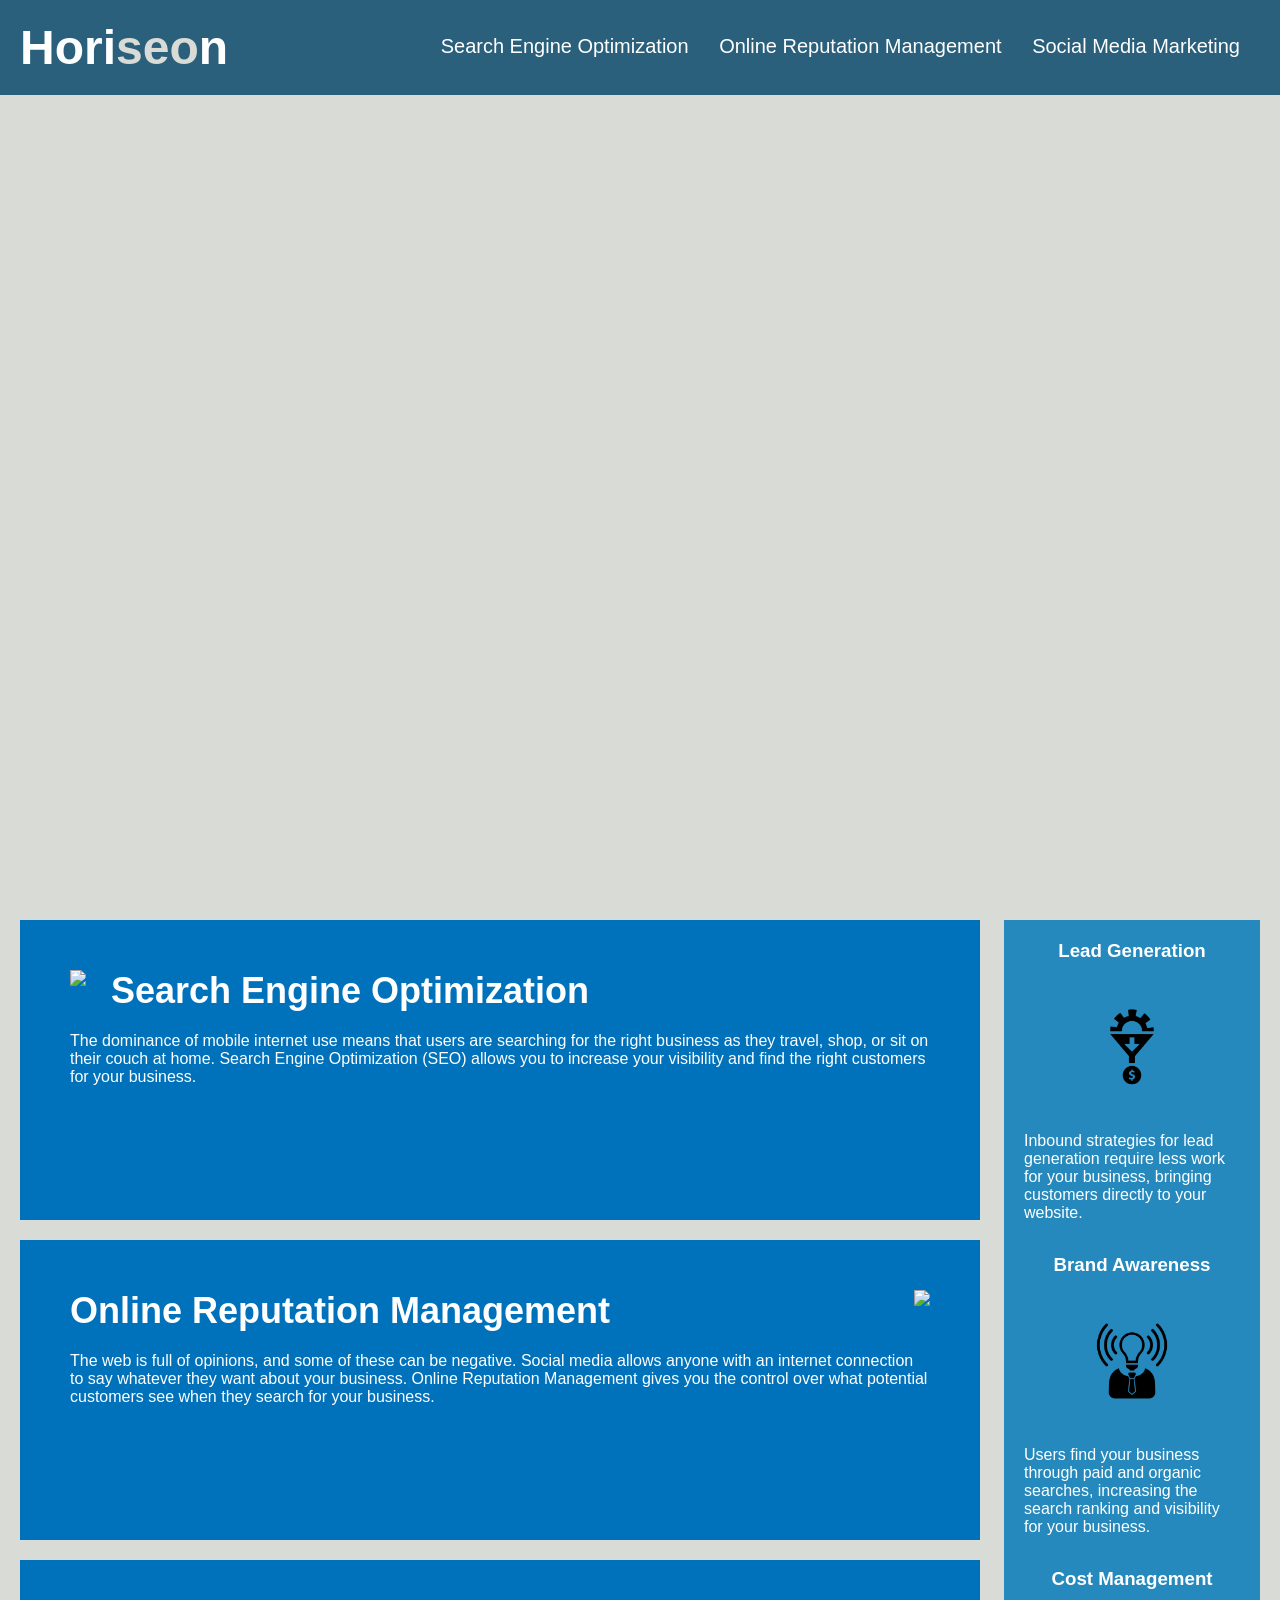
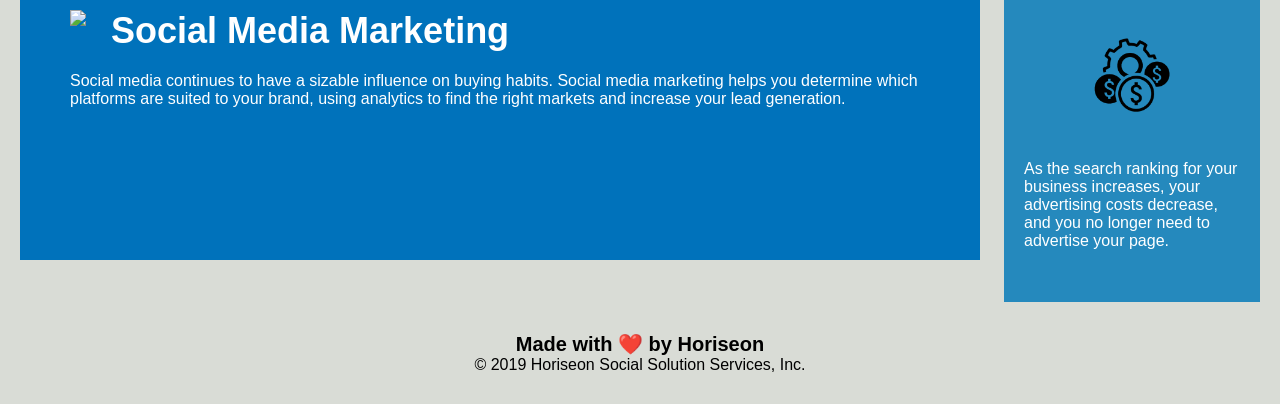
==== index.html @ 7f100c93 "added semantic html to nav" ====
<!DOCTYPE html>
<html lang="en-us">

<head>
    <meta charset="UTF-8" />
    <link rel="stylesheet" href="./assets/css/style.css">
    <title>SEO | Online Reputation Management | Social Media | Horiseon</title>
</head>

<body>

    <!-- navigation -->
    <header>
        <h1>Hori<span class="seo">seo</span>n</h1>
        <nav>
            <ul>
                <li>
                    <a href="#search-engine-optimization">Search Engine Optimization</a>
                </li>
                <li>
                    <a href="#online-reputation-management">Online Reputation Management</a>
                </li>
                <li>
                    <a href="#social-media-marketing">Social Media Marketing</a>
                </li>
            </ul>
        </header>
        
    </nav>
    <div class="hero"></div>
    <div class="content">
        <div class="search-engine-optimization">
            <img src="./assets/images/search-engine-optimization.jpg" class="float-left" />
            <h2>Search Engine Optimization</h2>
            <p>
                The dominance of mobile internet use means that users are searching for the right business as they travel, shop, or sit on their couch at home. Search Engine Optimization (SEO) allows you to increase your visibility and find the right customers for your business.
            </p>
        </div>
        <div id="online-reputation-management" class="online-reputation-management">
            <img src="./assets/images/online-reputation-management.jpg" class="float-right" />
            <h2>Online Reputation Management</h2>
            <p>
                The web is full of opinions, and some of these can be negative. Social media allows anyone with an internet connection to say whatever they want about your business. Online Reputation Management gives you the control over what potential customers see when they search for your business.
            </p>
        </div>
        <div id="social-media-marketing" class="social-media-marketing">
            <img src="./assets/images/social-media-marketing.jpg" class="float-left" />
            <h2>Social Media Marketing</h2>
            <p>
                Social media continues to have a sizable influence on buying habits. Social media marketing helps you determine which platforms are suited to your brand, using analytics to find the right markets and increase your lead generation.
            </p>
        </div>
    </div>
    <div class="benefits">
        <div class="benefit-lead">
            <h3>Lead Generation</h3>
            <img src="./assets/images/lead-generation.png" />
            <p>
                Inbound strategies for lead generation require less work for your business, bringing customers directly to your website.
            </p>
        </div>
        <div class="benefit-brand">
            <h3>Brand Awareness</h3>
            <img src="./assets/images/brand-awareness.png" />
            <p>
                Users find your business through paid and organic searches, increasing the search ranking and visibility for your business.
            </p>
        </div>
        <div class="benefit-cost">
            <h3>Cost Management</h3>
            <img src="./assets/images/cost-management.png"></img>
            <p>
                As the search ranking for your business increases, your advertising costs decrease, and you no longer need to advertise your page.
            </p>
        </div>
    </div>
    <div class="footer">
        <h2>Made with ❤️️ by Horiseon</h2>
        <p>
            &copy; 2019 Horiseon Social Solution Services, Inc.
        </p>
    </div>
</body>

</html>
---- assets/css/style.css ----
* {
    box-sizing: border-box;
    padding: 0;
    margin: 0;
}

body {
    background-color: #d9dcd6;
}

header {
    padding: 20px;
    font-family: 'Trebuchet MS', 'Lucida Sans Unicode', 'Lucida Grande', 'Lucida Sans', Arial, sans-serif;
    background-color: #2a607c;
    color: #ffffff;
}

header h1 {
    display: inline-block;
    font-size: 48px;
}

header h1 .seo {
    color: #d9dcd6;
}

header nav {
    padding-top: 15px;
    margin-right: 20px;
    float: right;
    font-family: 'Gill Sans', 'Gill Sans MT', Calibri, 'Trebuchet MS', sans-serif;
    font-size: 20px;
}

header nav ul {
    list-style-type: none;
}

header nav ul li {
    display: inline-block;
    margin-left: 25px;
}

a {
    color: #ffffff;
    text-decoration: none;
}

p {
    font-size: 16px;
}

.hero {
    height: 800px;
    width: 100%;
    margin-bottom: 25px;
    background-image: url("../images/digital-marketing-meeting.jpg");
    background-size: cover;
    background-position: center;
}

.float-left {
    float: left;
    margin-right: 25px;
}

.float-right {
    float: right;
    margin-left: 25px;
}

.content {
    width: 75%;
    display: inline-block;
    margin-left: 20px;
}

.benefits {
    margin-right: 20px;
    padding: 20px;
    clear: both;
    float: right;
    width: 20%;
    height: 100%;
    font-family: 'Gill Sans', 'Gill Sans MT', Calibri, 'Trebuchet MS', sans-serif;
    background-color: #2589bd;
}

.benefit-lead {
    margin-bottom: 32px;
    color: #ffffff;
}

.benefit-brand {
    margin-bottom: 32px;
    color: #ffffff;
}

.benefit-cost {
    margin-bottom: 32px;
    color: #ffffff;
}

.benefit-lead h3 {
    margin-bottom: 10px;
    text-align: center;
}

.benefit-brand h3 {
    margin-bottom: 10px;
    text-align: center;
}

.benefit-cost h3 {
    margin-bottom: 10px;
    text-align: center;
}

.benefit-lead img {
    display: block;
    margin: 10px auto;
    max-width: 150px;
}

.benefit-brand img {
    display: block;
    margin: 10px auto;
    max-width: 150px;
}

.benefit-cost img {
    display: block;
    margin: 10px auto;
    max-width: 150px;
}

.search-engine-optimization {
    margin-bottom: 20px;
    padding: 50px;
    height: 300px;
    font-family: 'Gill Sans', 'Gill Sans MT', Calibri, 'Trebuchet MS', sans-serif;
    background-color: #0072bb;
    color: #ffffff;
}

.online-reputation-management {
    margin-bottom: 20px;
    padding: 50px;
    height: 300px;
    font-family: 'Gill Sans', 'Gill Sans MT', Calibri, 'Trebuchet MS', sans-serif;
    background-color: #0072bb;
    color: #ffffff;
}

.social-media-marketing {
    margin-bottom: 20px;
    padding: 50px;
    height: 300px;
    font-family: 'Gill Sans', 'Gill Sans MT', Calibri, 'Trebuchet MS', sans-serif;
    background-color: #0072bb;
    color: #ffffff;
}

.search-engine-optimization img {
    max-height: 200px;
}

.online-reputation-management img {
    max-height: 200px;
}

.social-media-marketing img {
    max-height: 200px;
}

.search-engine-optimization h2 {
    margin-bottom: 20px;
    font-size: 36px;
}

.online-reputation-management h2 {
    margin-bottom: 20px;
    font-size: 36px;
}

.social-media-marketing h2 {
    margin-bottom: 20px;
    font-size: 36px;
}

.footer {
    padding: 30px;
    clear: both;
    font-family: 'Trebuchet MS', 'Lucida Sans Unicode', 'Lucida Grande', 'Lucida Sans', Arial, sans-serif;
    text-align: center;
}

.footer h2 {
    font-size: 20px;
}
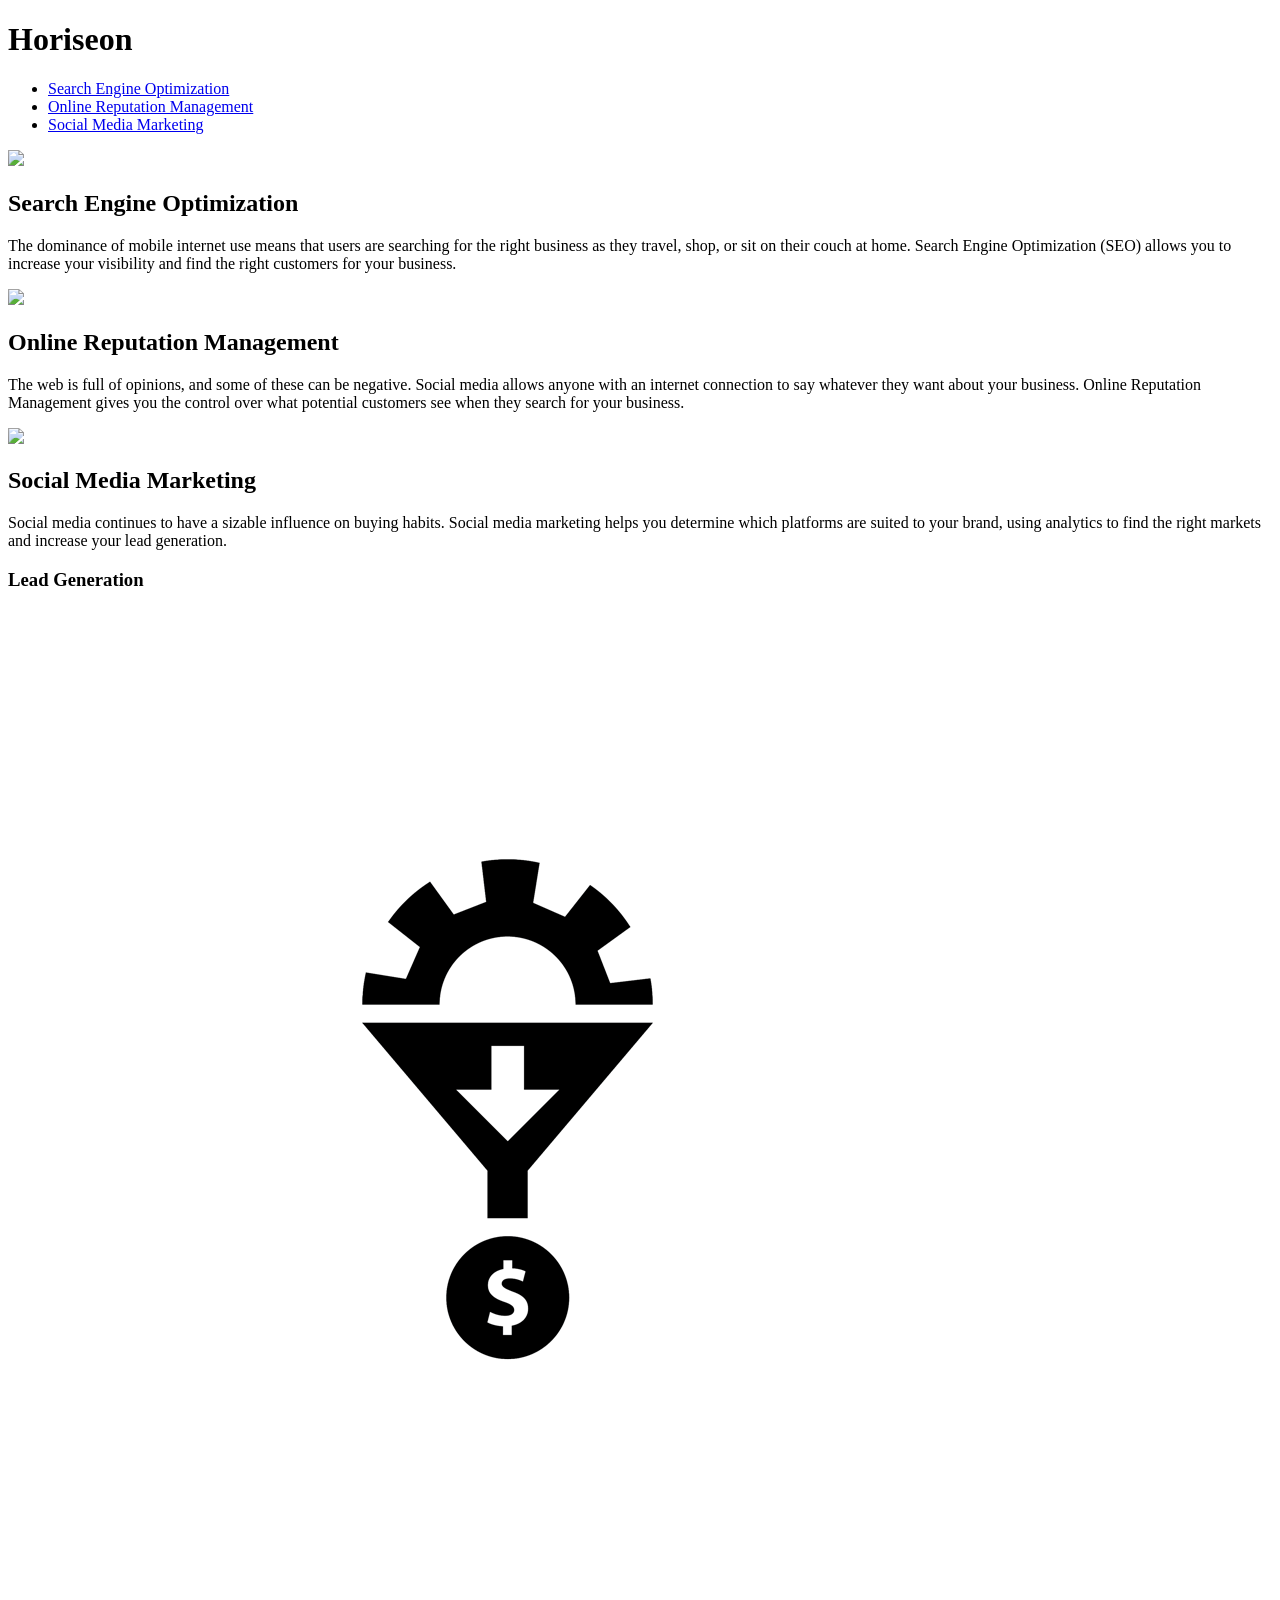
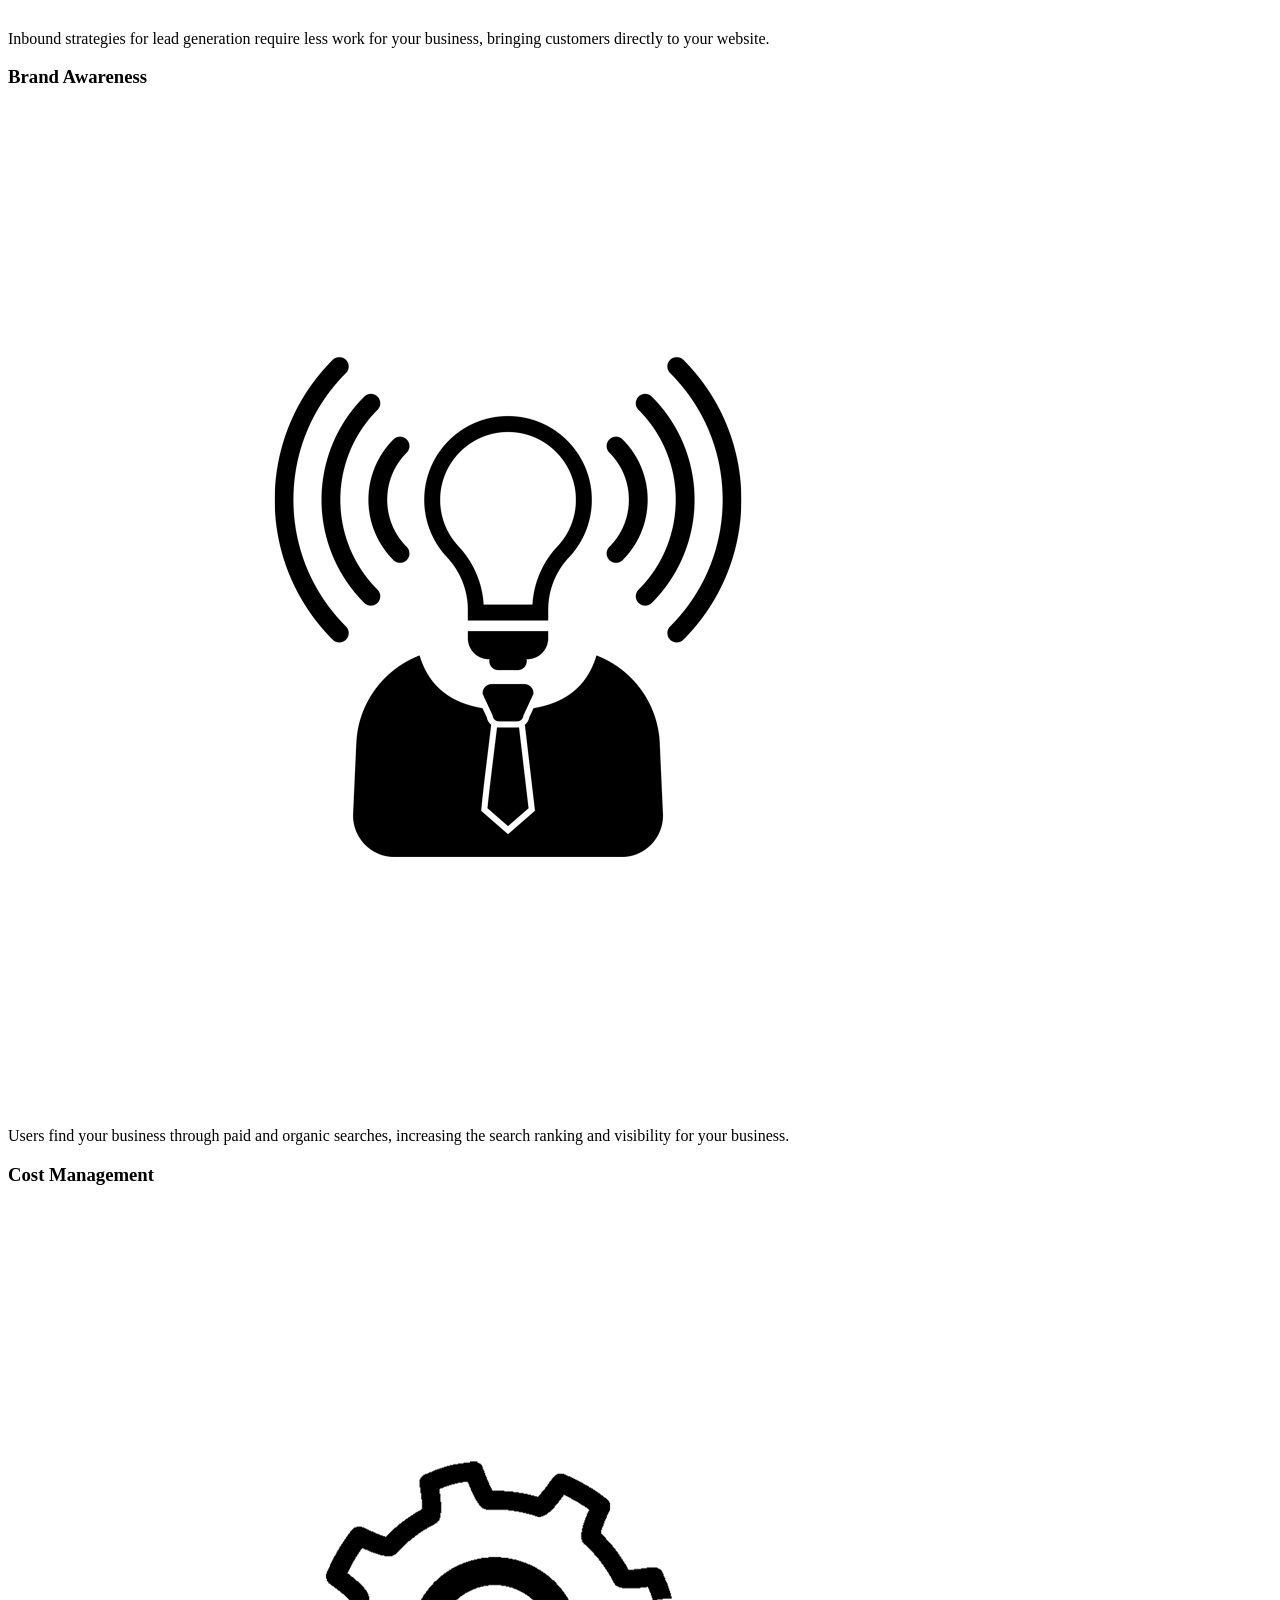
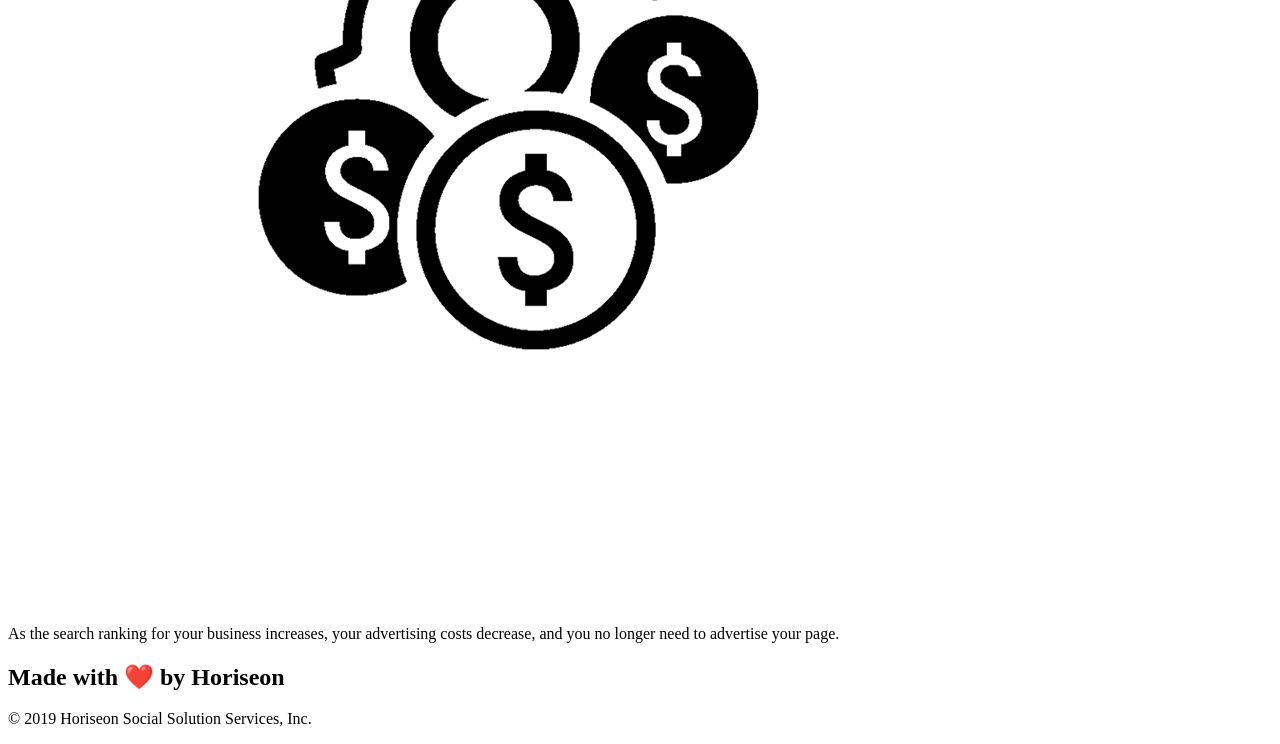
==== commit 76b23944: "fixed nav link" ====
--- a/index.html
+++ b/index.html
@@ -28,14 +28,17 @@
         
     </nav>
     <div class="hero"></div>
+    
     <div class="content">
-        <div class="search-engine-optimization">
+
+        <div id="search-engine-optimization" class="search-engine-optimization">
             <img src="./assets/images/search-engine-optimization.jpg" class="float-left" />
             <h2>Search Engine Optimization</h2>
             <p>
                 The dominance of mobile internet use means that users are searching for the right business as they travel, shop, or sit on their couch at home. Search Engine Optimization (SEO) allows you to increase your visibility and find the right customers for your business.
             </p>
         </div>
+        
         <div id="online-reputation-management" class="online-reputation-management">
             <img src="./assets/images/online-reputation-management.jpg" class="float-right" />
             <h2>Online Reputation Management</h2>
@@ -74,12 +77,14 @@
             </p>
         </div>
     </div>
-    <div class="footer">
+
+    <!-- footer -->
+    <footer>
         <h2>Made with ❤️️ by Horiseon</h2>
         <p>
             &copy; 2019 Horiseon Social Solution Services, Inc.
         </p>
-    </div>
+    </footer>
 </body>
 
 </html>
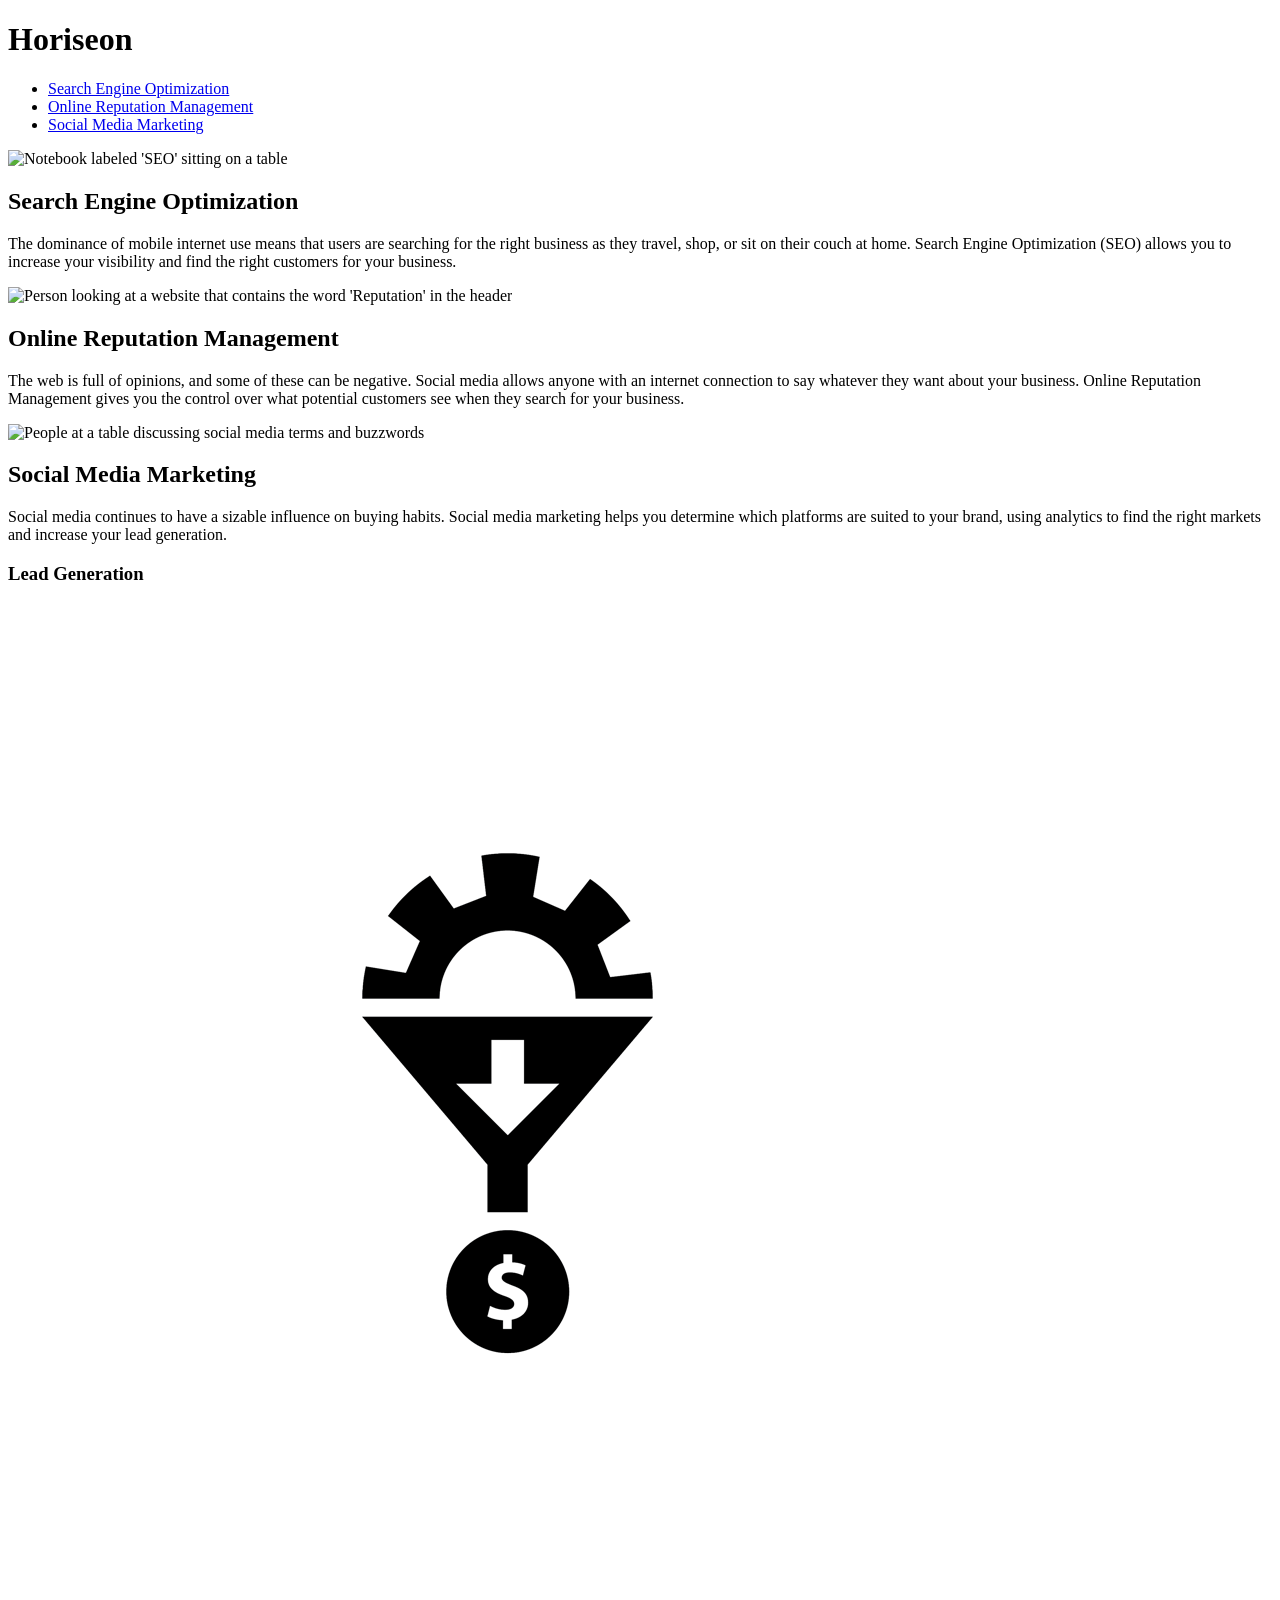
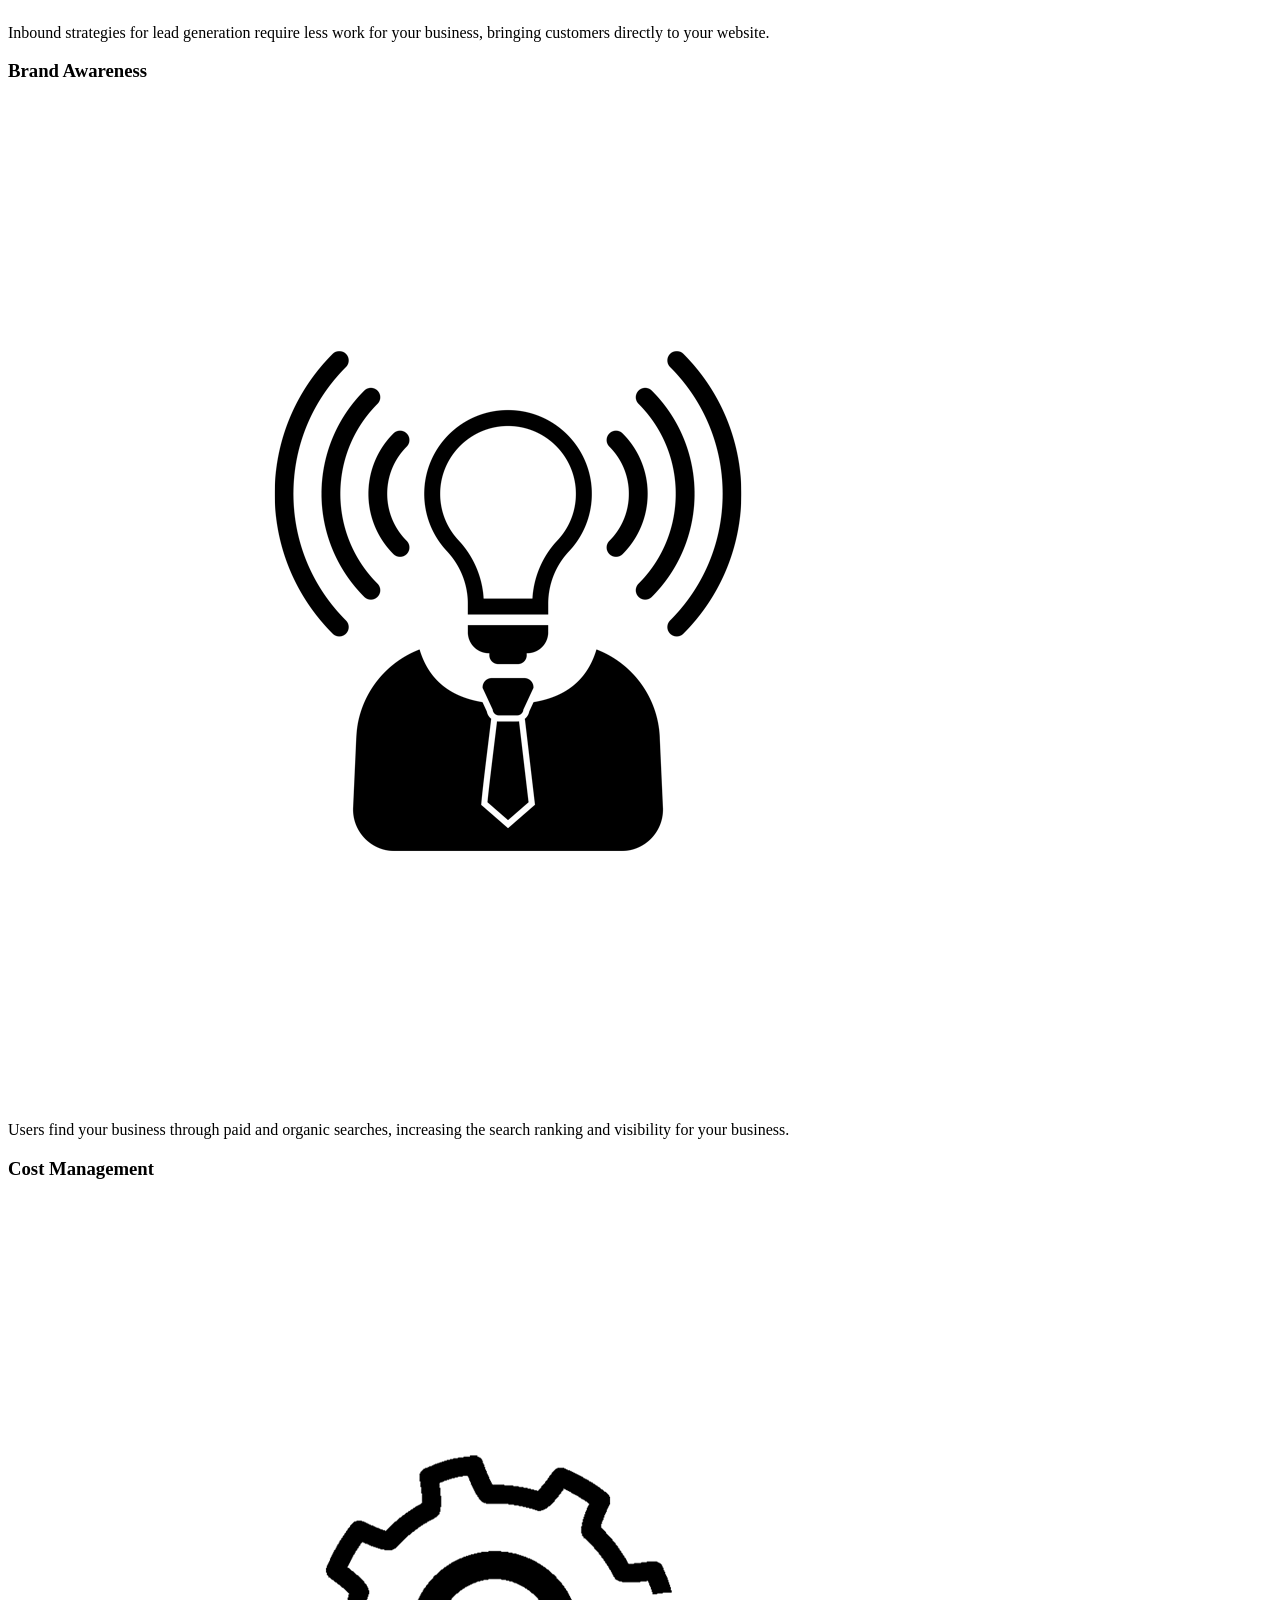
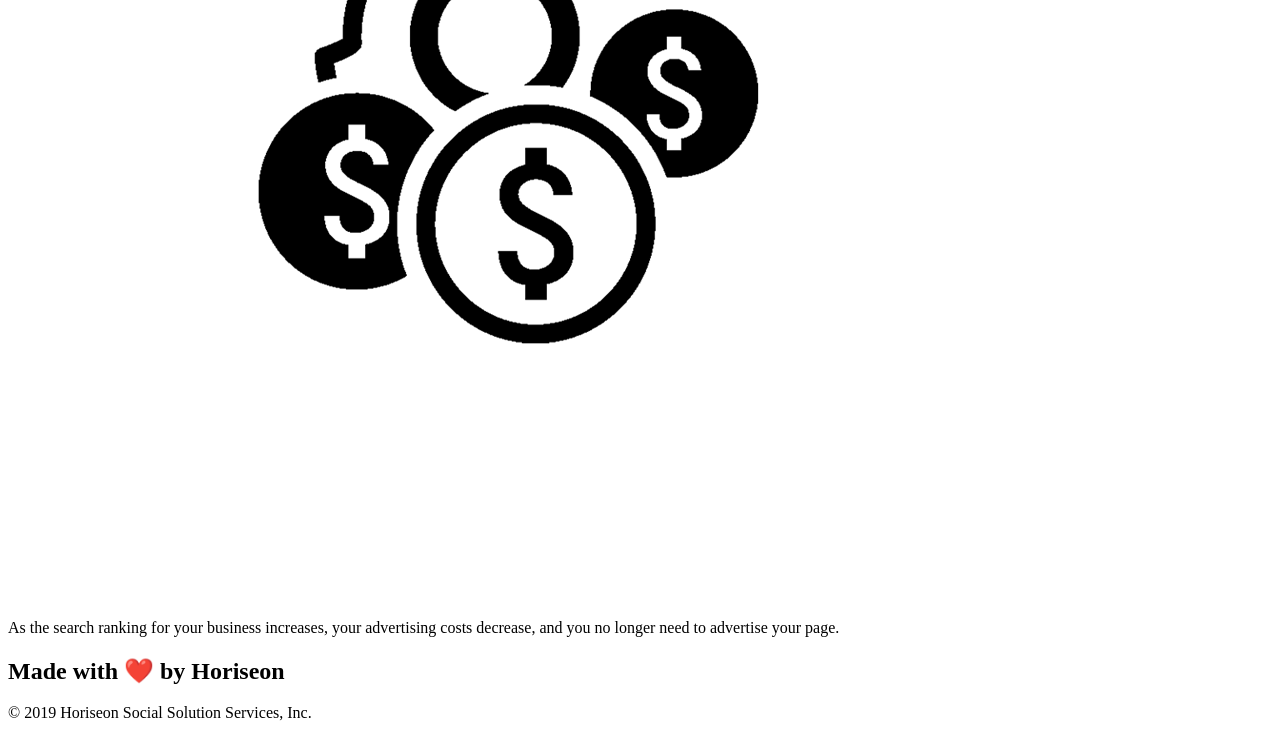
==== commit 12bb9d0c: "added alt attributes for accessibility" ====
--- a/index.html
+++ b/index.html
@@ -32,7 +32,7 @@
     <div class="content">
 
         <div id="search-engine-optimization" class="search-engine-optimization">
-            <img src="./assets/images/search-engine-optimization.jpg" class="float-left" />
+            <img src="./assets/images/search-engine-optimization.jpg" alt="Notebook labeled 'SEO' sitting on a table" class="float-left" />
             <h2>Search Engine Optimization</h2>
             <p>
                 The dominance of mobile internet use means that users are searching for the right business as they travel, shop, or sit on their couch at home. Search Engine Optimization (SEO) allows you to increase your visibility and find the right customers for your business.
@@ -40,14 +40,14 @@
         </div>
         
         <div id="online-reputation-management" class="online-reputation-management">
-            <img src="./assets/images/online-reputation-management.jpg" class="float-right" />
+            <img src="./assets/images/online-reputation-management.jpg" alt="Person looking at a website that contains the word 'Reputation' in the header" class="float-right" />
             <h2>Online Reputation Management</h2>
             <p>
                 The web is full of opinions, and some of these can be negative. Social media allows anyone with an internet connection to say whatever they want about your business. Online Reputation Management gives you the control over what potential customers see when they search for your business.
             </p>
         </div>
         <div id="social-media-marketing" class="social-media-marketing">
-            <img src="./assets/images/social-media-marketing.jpg" class="float-left" />
+            <img src="./assets/images/social-media-marketing.jpg" alt="People at a table discussing social media terms and buzzwords" class="float-left" />
             <h2>Social Media Marketing</h2>
             <p>
                 Social media continues to have a sizable influence on buying habits. Social media marketing helps you determine which platforms are suited to your brand, using analytics to find the right markets and increase your lead generation.
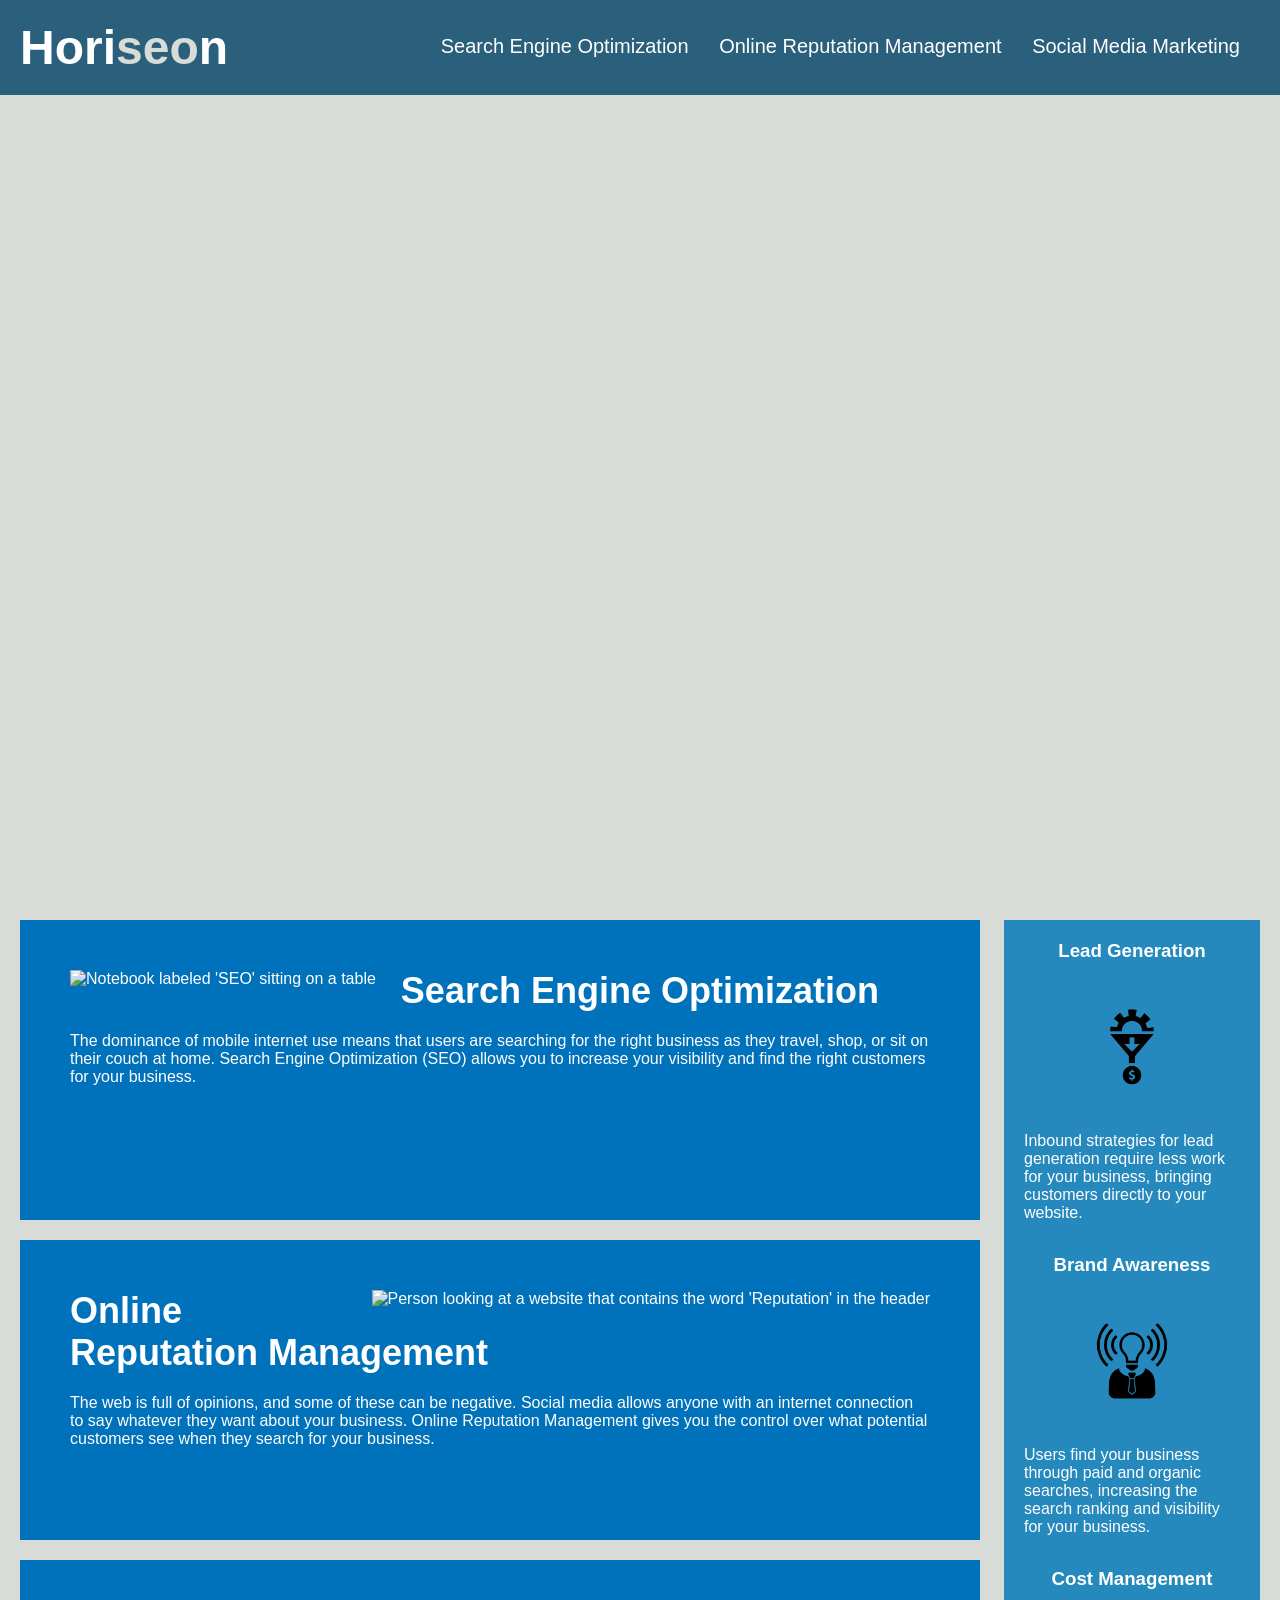
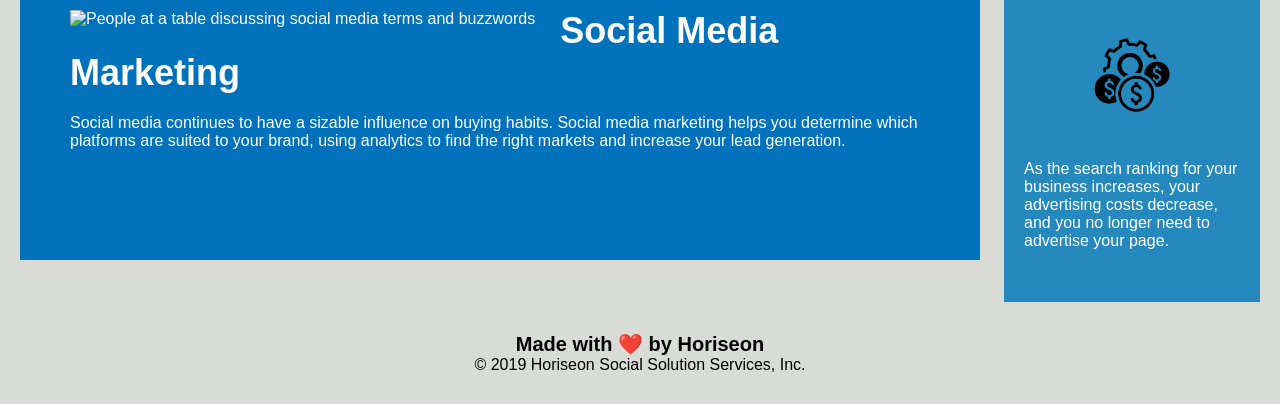
==== commit 77a50d48: "consolidated css using class selectors" ====
--- a/index.html
+++ b/index.html
@@ -31,7 +31,7 @@
     
     <div class="content">
 
-        <div id="search-engine-optimization" class="search-engine-optimization">
+        <div id="search-engine-optimization" class="services">
             <img src="./assets/images/search-engine-optimization.jpg" alt="Notebook labeled 'SEO' sitting on a table" class="float-left" />
             <h2>Search Engine Optimization</h2>
             <p>
@@ -39,14 +39,14 @@
             </p>
         </div>
         
-        <div id="online-reputation-management" class="online-reputation-management">
+        <div id="online-reputation-management" class="services">
             <img src="./assets/images/online-reputation-management.jpg" alt="Person looking at a website that contains the word 'Reputation' in the header" class="float-right" />
             <h2>Online Reputation Management</h2>
             <p>
                 The web is full of opinions, and some of these can be negative. Social media allows anyone with an internet connection to say whatever they want about your business. Online Reputation Management gives you the control over what potential customers see when they search for your business.
             </p>
         </div>
-        <div id="social-media-marketing" class="social-media-marketing">
+        <div id="social-media-marketing" class="services">
             <img src="./assets/images/social-media-marketing.jpg" alt="People at a table discussing social media terms and buzzwords" class="float-left" />
             <h2>Social Media Marketing</h2>
             <p>
@@ -55,21 +55,21 @@
         </div>
     </div>
     <div class="benefits">
-        <div class="benefit-lead">
+        <div id="benefit-lead" class="products">
             <h3>Lead Generation</h3>
             <img src="./assets/images/lead-generation.png" />
             <p>
                 Inbound strategies for lead generation require less work for your business, bringing customers directly to your website.
             </p>
         </div>
-        <div class="benefit-brand">
+        <div id="benefit-brand" class="products">
             <h3>Brand Awareness</h3>
             <img src="./assets/images/brand-awareness.png" />
             <p>
                 Users find your business through paid and organic searches, increasing the search ranking and visibility for your business.
             </p>
         </div>
-        <div class="benefit-cost">
+        <div id="benefit-cost" class="products">
             <h3>Cost Management</h3>
             <img src="./assets/images/cost-management.png"></img>
             <p>
--- a/assets/css/style.css
+++ b/assets/css/style.css
@@ -0,0 +1,135 @@
+* {
+    box-sizing: border-box;
+    padding: 0;
+    margin: 0;
+}
+
+body {
+    background-color: #d9dcd6;
+}
+
+header {
+    padding: 20px;
+    font-family: 'Trebuchet MS', 'Lucida Sans Unicode', 'Lucida Grande', 'Lucida Sans', Arial, sans-serif;
+    background-color: #2a607c;
+    color: #ffffff;
+}
+
+header h1 {
+    display: inline-block;
+    font-size: 48px;
+}
+
+header h1 .seo {
+    color: #d9dcd6;
+}
+
+header nav {
+    padding-top: 15px;
+    margin-right: 20px;
+    float: right;
+    font-family: 'Gill Sans', 'Gill Sans MT', Calibri, 'Trebuchet MS', sans-serif;
+    font-size: 20px;
+}
+
+header nav ul {
+    list-style-type: none;
+}
+
+header nav ul li {
+    display: inline-block;
+    margin-left: 25px;
+}
+
+a {
+    color: #ffffff;
+    text-decoration: none;
+}
+
+p {
+    font-size: 16px;
+}
+
+.hero {
+    height: 800px;
+    width: 100%;
+    margin-bottom: 25px;
+    background-image: url("../images/digital-marketing-meeting.jpg");
+    background-size: cover;
+    background-position: center;
+}
+
+.float-left {
+    float: left;
+    margin-right: 25px;
+}
+
+.float-right {
+    float: right;
+    margin-left: 25px;
+}
+
+.content {
+    width: 75%;
+    display: inline-block;
+    margin-left: 20px;
+}
+
+.benefits {
+    margin-right: 20px;
+    padding: 20px;
+    clear: both;
+    float: right;
+    width: 20%;
+    height: 100%;
+    font-family: 'Gill Sans', 'Gill Sans MT', Calibri, 'Trebuchet MS', sans-serif;
+    background-color: #2589bd;
+}
+
+.products {
+    margin-bottom: 32px;
+    color: #ffffff;
+
+}
+
+.products h3 {
+    margin-bottom: 10px;
+    text-align: center;
+}
+
+.products img {
+    display: block;
+    margin: 10px auto;
+    max-width: 150px;
+}
+
+
+.services {
+    margin-bottom: 20px;
+    padding: 50px;
+    height: 300px;
+    font-family: 'Gill Sans', 'Gill Sans MT', Calibri, 'Trebuchet MS', sans-serif;
+    background-color: #0072bb;
+    color: #ffffff;
+
+}
+
+.services img {
+    max-height: 200px;
+}
+
+.services h2 {
+    margin-bottom: 20px;
+    font-size: 36px;
+}
+
+footer {
+    padding: 30px;
+    clear: both;
+    font-family: 'Trebuchet MS', 'Lucida Sans Unicode', 'Lucida Grande', 'Lucida Sans', Arial, sans-serif;
+    text-align: center;
+}
+
+footer h2 {
+    font-size: 20px;
+}
